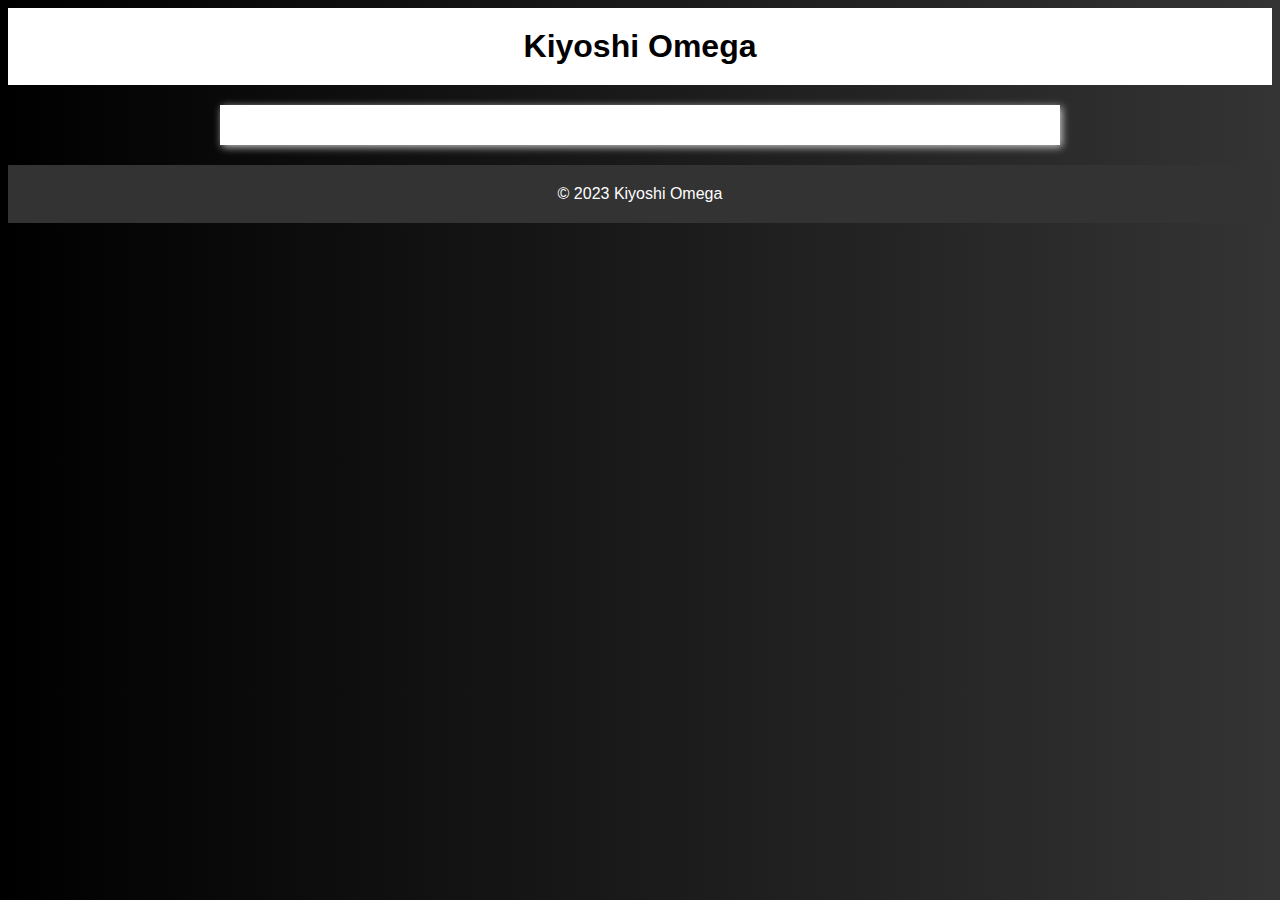
==== index.html @ f6763598 "Rename KiyoshiOmega.html to index.html" ====
<!DOCTYPE html>
<html>
  <head>
    <title>Kiyoshi Omega</title>
    <style>
      body {
        background-image: linear-gradient(to right, #000000, #343434);
        font-family: Arial, sans-serif;
      }

      header {
        background-color: rgb(255, 255, 255);
        color: rgb(0, 0, 0);
        padding: 20px;
        text-align: center;
      }

      header h1 {
        margin: 0;
      }

      main {
        max-width: 800px;
        margin: 20px auto;
        padding: 20px;
        background-color: #fff;
        box-shadow: 2px 2px 8px #ccc;
      }

      section {
        margin-bottom: 20px;
      }

      footer {
        background-color: #333;
        color: #fff;
        padding: 20px;
        text-align: center;
      }
    </style>
  </head>
  <body>
    <header>
      <h1>Kiyoshi Omega</h1>
    </header>
    <main></main>
    <footer>&copy; 2023 Kiyoshi Omega</footer>
  </body>
</html>
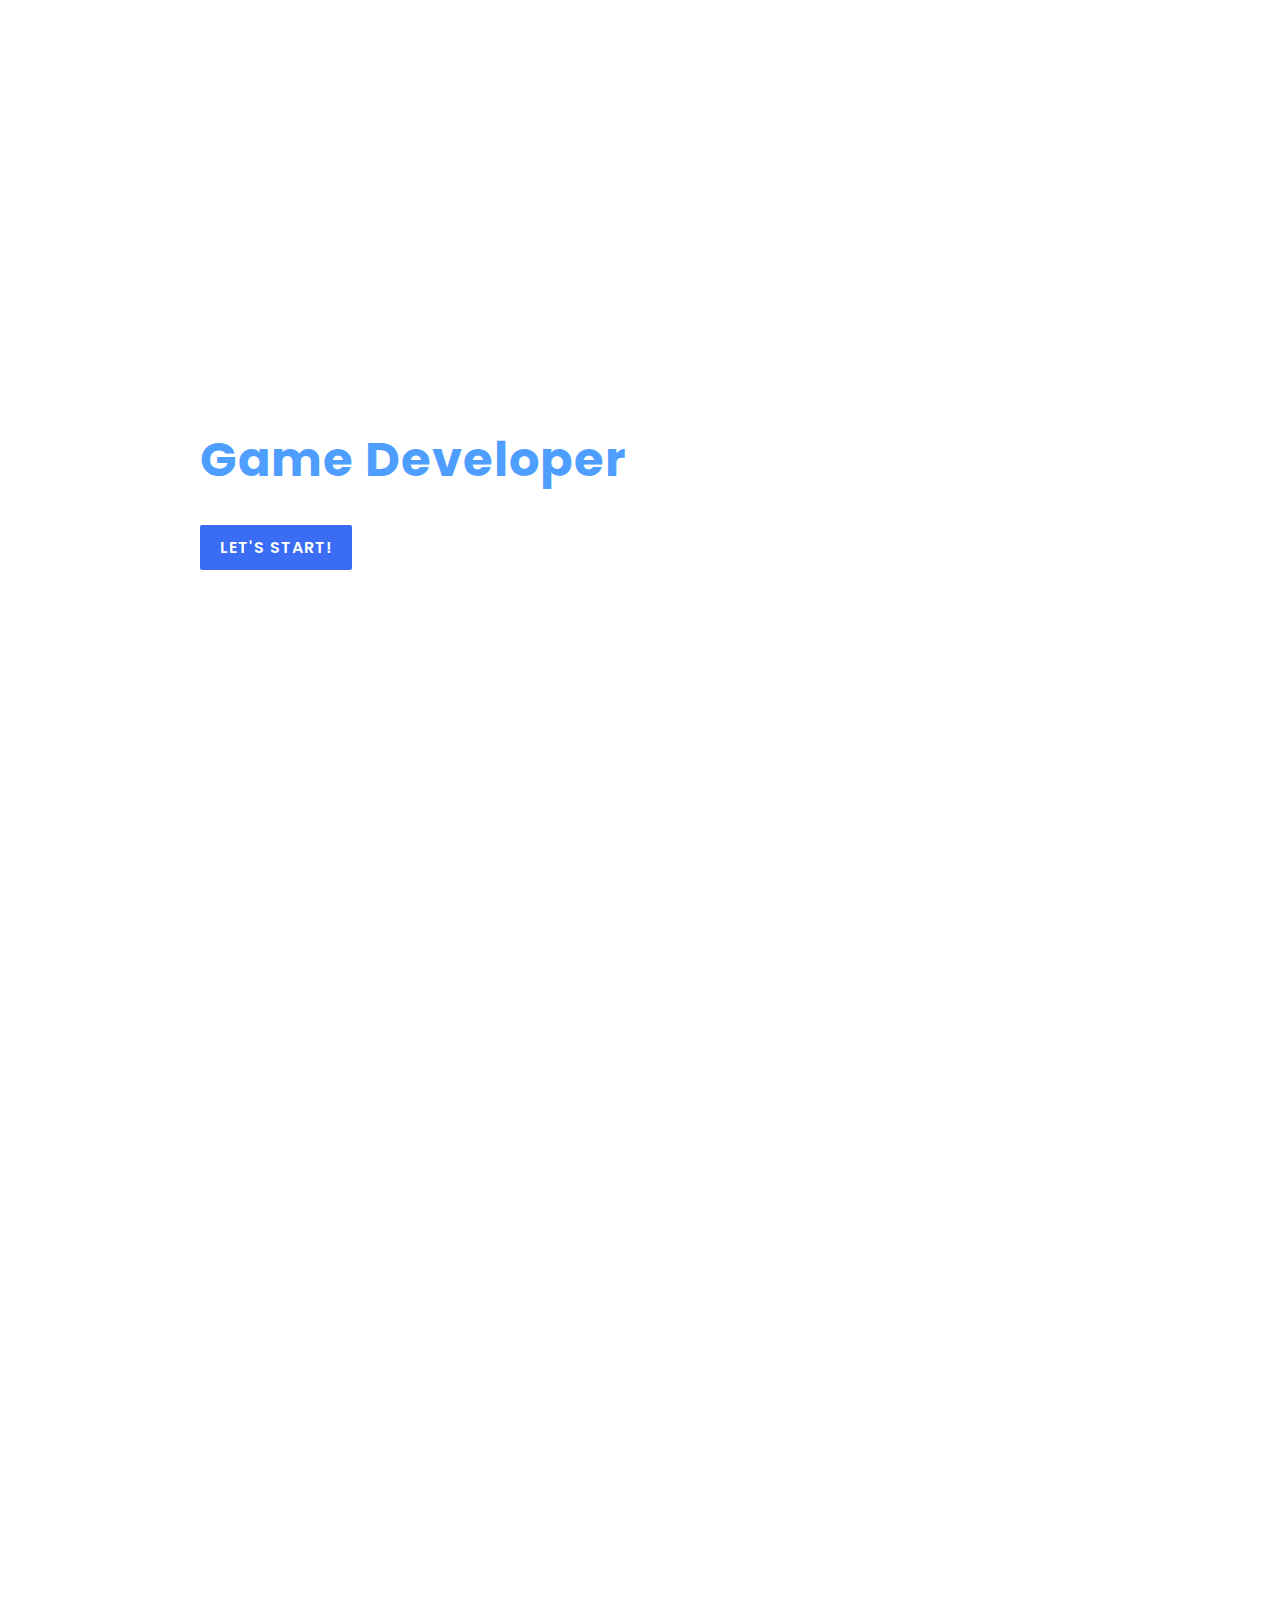
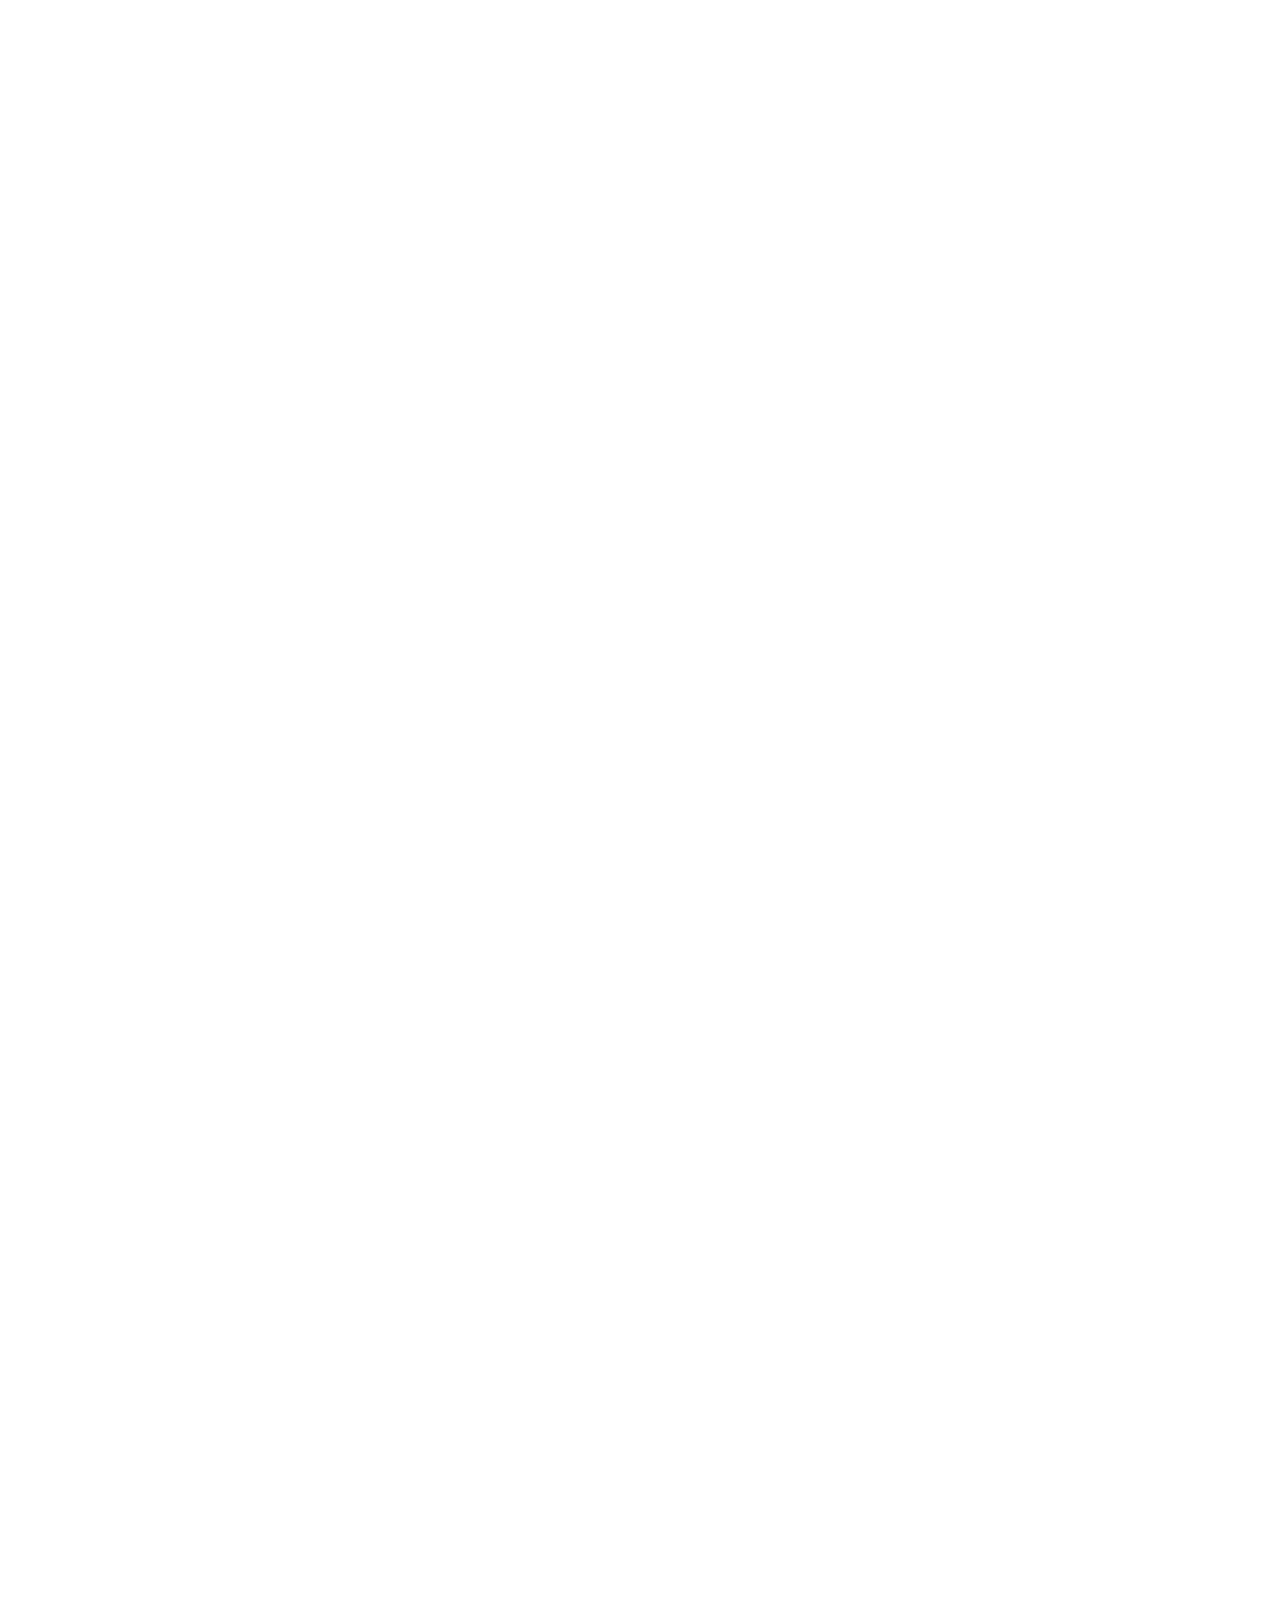
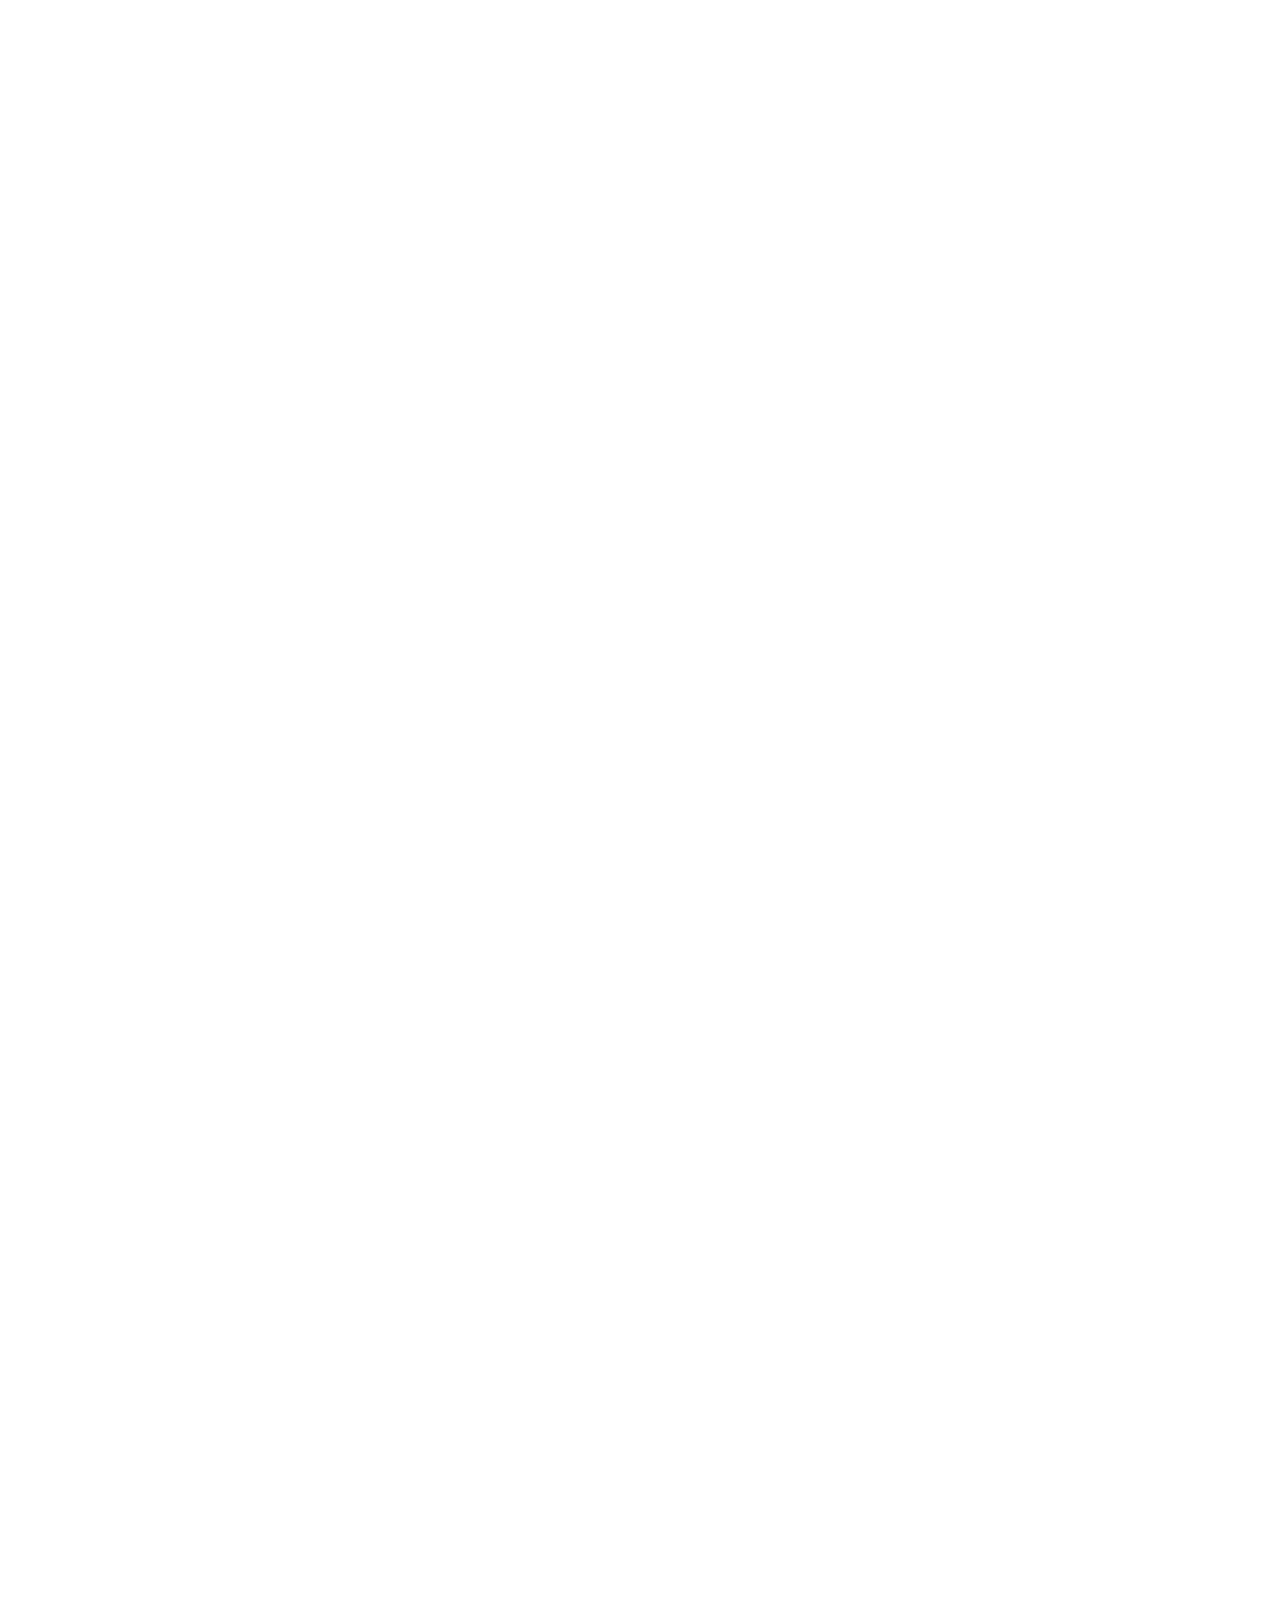
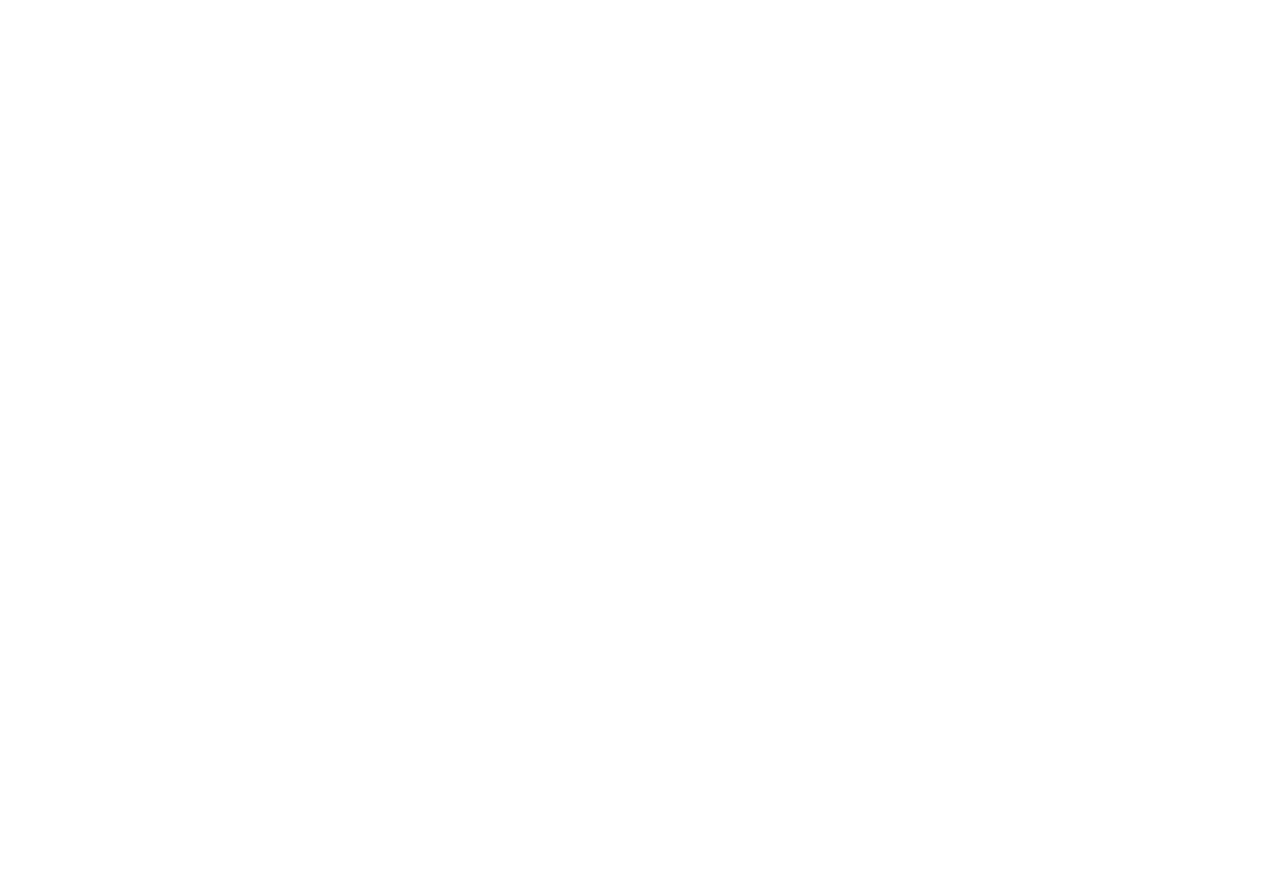
==== commit 9c8cd657: "Add files via upload" ====
--- a/index.html
+++ b/index.html
@@ -1,49 +1,231 @@
 <!DOCTYPE html>
-<html>
+<html lang="en" dir="ltr">
   <head>
+    <meta charset="utf-8" />
+    <meta name="viewport" content="width=device-width, initial-scale=1.0" />
     <title>Kiyoshi Omega</title>
-    <style>
-      body {
-        background-image: linear-gradient(to right, #000000, #343434);
-        font-family: Arial, sans-serif;
-      }
-
-      header {
-        background-color: rgb(255, 255, 255);
-        color: rgb(0, 0, 0);
-        padding: 20px;
-        text-align: center;
-      }
-
-      header h1 {
-        margin: 0;
-      }
-
-      main {
-        max-width: 800px;
-        margin: 20px auto;
-        padding: 20px;
-        background-color: #fff;
-        box-shadow: 2px 2px 8px #ccc;
-      }
-
-      section {
-        margin-bottom: 20px;
-      }
-
-      footer {
-        background-color: #333;
-        color: #fff;
-        padding: 20px;
-        text-align: center;
-      }
-    </style>
+    <link rel="stylesheet" href="style.css" />
+    <link
+      rel="stylesheet"
+      href="https://cdnjs.cloudflare.com/ajax/libs/font-awesome/5.15.2/css/all.min.css"
+    />
   </head>
   <body>
+    <div class="scrollToTop-btn">
+      <i class="fas fa-angle-up"></i>
+    </div>
+
     <header>
-      <h1>Kiyoshi Omega</h1>
+      <a href="#" class="brand">Kiyoshi Omega</a>
+      <div class="menu-btn"></div>
+      <div class="navigation">
+        <a href="#main">Home</a>
+        <a href="#about">About</a>
+        <a href="Community">Community</a>
+        <a href="#services">Services</a>
+        <a href="#Team">Team</a>
+        <a href="#contact">Contact</a>
+      </div>
     </header>
-    <main></main>
-    <footer>&copy; 2023 Kiyoshi Omega</footer>
+
+    <section class="main" id="main">
+      <div class="content">
+        <h2>Hello, We're<br /><span>Kiyoshi Omega</span></h2>
+        <div class="animated-text">
+          <h3>Game Developer</h3>
+          <h3>Web Developer</h3>
+          <h3>Kiyoshi Omega</h3>
+        </div>
+        <a href="#" class="btn">Let's Start!</a>
+        <div class="media-icons">
+          <a href="#"><i class="fab fa-facebook-f"></i></a>
+          <a href="#"><i class="fab fa-instagram"></i></a>
+          <a href="#"><i class="fab fa-twitter"></i></a>
+        </div>
+      </div>
+    </section>
+
+    <section class="about" id="about">
+      <div class="title reveal">
+        <h2 class="section-title">About Kiyoshi Omega</h2>
+      </div>
+      <div class="content">
+        <div class="column col-left reveal">
+          <div class="img-card">
+            <img src="lgoo.png" alt="" />
+          </div>
+        </div>
+        <div class="column col-right reveal">
+          <h2 class="content-title">Hey There!</h2>
+          <p class="paragraph-text">
+            At Kiyoshi Omega, We're an independent Roblox game development
+            studio. Which has made 1 game, and some on the way! Our goal is to
+            make fun and enjoyable games for everyone! .<br /><br />
+            We're a small Development group, which are are powered by roblox!
+            Our game is called Kiyoshi Omega. This game is an Sword Fighting
+            game. You elimate people, you'll get money to buy Swords, the game
+            might be constantly updating due to glitches, or updating for new
+            items!
+          </p>
+          <a href="#" class="btn">See More</a>
+        </div>
+      </div>
+    </section>
+
+    <section class="Community" id="Community">
+      <div class="title reveal">
+        <h2 class="section-title">Our Community!</h2>
+      </div>
+      <div class="content">
+        <div class="column col-left reveal">
+          <h2 class="content-title">Our Community</h2>
+          <p>
+             Community Soon >:)
+          </p>
+          <a href="#" class="btn">See More</a>
+          <section class="services" id="services">
+      <div class="title reveal">
+        <h2 class="section-title">Our Services</h2>
+        <p>
+          Our Services are still currently expanding. As of Our Services are on roblox, with the game Kiyoshi Omega!
+        </p>
+      </div>
+      <div class="content">
+        <div class="card reveal">
+          <div class="service-icon">
+            <i class="fas fa-palette"></i>
+          </div>
+          <div class="info">
+            <h3>Roblox Development</h3>
+            <p>
+              Creating Game, powered by roblox!
+            </p>
+          </div>
+        </div>
+        <div class="card reveal">
+          <div class="service-icon">
+            <i class="fas fa-file-code"></i>
+          </div>
+          <div class="info">
+            <h3>Web Development</h3>
+            <p>
+              Web Development of Making Websites!
+            </p>
+          </div>
+        </div>
+        <div class="card reveal">
+          <div class="service-icon">
+            <i class="fas fa-object-group"></i>
+          </div>
+          <div class="info">
+            <h3>Interface Design</h3>
+            <p>
+              Design User-Inferface, Properally known as User-Interface
+            </p>
+          </div>
+        </div>
+      </div>
+    </section>
+
+    <section class="Team" id="Team">
+            <div class="title reveal">
+        <h2 class="section-title">Team</h2>
+      </div>
+      <div class="content">
+        <div class="card reveal">
+          <div class="card-img">
+          <img src="Clvpii.png" height="500"/>
+          
+            <img src="images/work1.jpg" alt="" />
+          </div>
+        </div>
+        <div class="card reveal">
+          <div class="card-img">
+            <img src="images/work2.jpg" alt="" />
+          </div>
+        </div>
+        <div class="card reveal">
+          <div class="card-img">
+            <img src="images/work3.jpg" alt="" />
+          </div>
+        </div>
+        <div class="card reveal">
+          <div class="card-img">
+            <img src="images/work4.jpg" alt="" />
+          </div>
+        </div>
+        <div class="card reveal">
+          <div class="card-img">
+            <img src="images/work5.jpg" alt="" />
+          </div>
+        </div>
+        <div class="card reveal">
+          <div class="card-img">
+            <img src="images/work6.jpg" alt="" />
+          </div>
+        </div>
+        <div class="title reveal">
+          <a href="#" class="btn">See All</a>
+        </div>
+      </div>
+    </section>
+
+    <section class="contact" id="contact">
+      <div class="title reveal">
+        <h2 class="section-title">Contact Us!</h2>
+      </div>
+      <div class="content">
+        <div class="row">
+          <div class="card reveal">
+            <div class="contact-icon">
+                          </div>
+            <div class="info">
+  
+            <div class="info">
+                          </div>
+          </div>
+          <div class="card reveal">
+            <div class="contact-icon">
+              <i class="fas fa-envelope"></i>
+            </div>
+            <div class="info">
+              <h3>Email Address</h3>
+              <span>KiyoshiOmegaRBLX@gmail.com</span>
+            </div>
+          </div>
+          <div class="card reveal">
+            <div class="contact-icon">
+              <i class="fas fa-globe"></i>
+            </div>
+            <div class="info">
+              <h3>Website</h3>
+              <span>No custom domain ):</span>
+            </div>
+          </div>
+        </div>
+        <div class="row">
+          <div class="contact-form reveal">
+            <h3>Function Comming Soon!</h3>
+            <div class="input-box">
+              <input type="text" name=Function Comming Soon!"" value="" placeholder="Function Comming Soon!" />
+            </div>
+            <div class="input-box">
+              <input type="text" name="Function Comming Soon!" value="Function Comming Soon!" placeholder="Function Comming Soon!" />
+            </div>
+            <div class="input-box">,</div>
+            <div class="input-box">
+              <input type="submit" class="send-btn" name="" value="Function Comming Soon!" />
+            </div>
+          </div>
+        </div>
+      </div>
+    </section>
+
+    <footer class="footer">
+      <span class="footer-title">Kiyoshi Omega</span>
+      <p>Copyright @2023 <a href="#">Kiyoshi Omega</a>. All Rights Reserved.</p>
+    </footer>
+
+    <script src="script.js" charset="utf-8"></script>
   </body>
 </html>
--- a/style.css
+++ b/style.css
@@ -0,0 +1,693 @@
+@import url("https://fonts.googleapis.com/css2?family=Poppins:ital,wght@0,100;0,200;0,300;0,400;0,500;0,600;0,700;0,800;0,900;1,100;1,200;1,300;1,400;1,500;1,600;1,700;1,800;1,900&display=swap");
+
+* {
+  margin: 0;
+  padding: 0;
+  box-sizing: border-box;
+  font-family: "Poppins", sans-serif;
+  scroll-behavior: smooth;
+}
+
+section {
+  padding: 100px 200px;
+}
+
+.main {
+  position: relative;
+  width: 100%;
+  min-height: 100vh;
+  display: flex;
+  align-items: center;
+  background: url(images/bg.jpg) no-repeat;
+  background-size: cover;
+  background-position: center;
+  background-attachment: fixed;
+}
+
+.main .content {
+  max-width: 800px;
+}
+
+.main .content h2 {
+  color: #fff;
+  font-size: 2em;
+  font-weight: 500;
+}
+
+.main .content h2 span {
+  font-size: 2.8em;
+  font-weight: 600;
+}
+
+.animated-text {
+  position: relative;
+  height: 70px;
+  overflow: hidden;
+}
+
+.animated-text h3 {
+  color: #4e9eff;
+  font-size: 3em;
+  font-weight: 700;
+  line-height: 70px;
+  letter-spacing: 1px;
+}
+
+.animated-text h3:nth-child(1) {
+  animation: text-move 10s infinite;
+}
+
+@keyframes text-move {
+  0% {
+    margin-top: 0;
+  }
+  25% {
+    margin-top: -70px;
+  }
+  50% {
+    margin-top: -140px;
+  }
+  75% {
+    margin-top: -70px;
+  }
+  100% {
+    margin-top: 0;
+  }
+}
+
+.btn {
+  color: #fff;
+  background: #3a6cf4;
+  font-size: 1em;
+  font-weight: 600;
+  display: inline-block;
+  padding: 10px 20px;
+  text-transform: uppercase;
+  text-decoration: none;
+  letter-spacing: 1px;
+  border-radius: 2px;
+  margin-top: 30px;
+  transition: 0.5s ease;
+}
+
+.btn:hover {
+  background: #235bf6;
+}
+
+.media-icons {
+  margin-top: 50px;
+}
+
+.media-icons a {
+  color: #fff;
+  font-size: 25px;
+  margin-right: 30px;
+}
+
+header {
+  z-index: 999;
+  position: fixed;
+  background: rgba(255, 255, 255, 0.1);
+  top: 0;
+  left: 0;
+  width: 100%;
+  padding: 15px 200px;
+  display: flex;
+  justify-content: space-between;
+  align-items: center;
+  transition: 0.5s ease;
+}
+
+header.sticky {
+  background: #3a6cf4;
+  padding: 10px 200px;
+}
+
+header .brand {
+  color: #fff;
+  font-size: 1.8em;
+  font-weight: 700;
+  text-transform: uppercase;
+  text-decoration: none;
+}
+
+header .navigation {
+  position: relative;
+}
+
+header .navigation a {
+  color: #fff;
+  font-size: 1em;
+  font-weight: 500;
+  text-decoration: none;
+  margin-left: 30px;
+}
+
+header .navigation a:hover {
+  color: #3a6cf4;
+}
+
+header.sticky .navigation a:hover {
+  color: #000;
+}
+
+body {
+  min-height: 110vh;
+}
+
+.title {
+  width: 100%;
+  display: flex;
+  justify-content: center;
+  align-items: center;
+  flex-direction: column;
+}
+
+.section-title {
+  position: relative;
+  color: #3a6cf4;
+  font-size: 2.2em;
+  font-weight: 800;
+  margin-bottom: 60px;
+}
+
+.section-title:before {
+  content: "";
+  position: absolute;
+  top: 56px;
+  left: 50%;
+  width: 140px;
+  height: 4px;
+  background: #3a6cf4;
+  transform: translateX(-50%);
+}
+
+.section-title:after {
+  content: "";
+  position: absolute;
+  top: 50px;
+  left: 50%;
+  width: 15px;
+  height: 15px;
+  border-radius: 50%;
+  background: #3a6cf4;
+  transform: translateX(-50%);
+}
+
+.about .content {
+  position: relative;
+  width: 100%;
+  display: flex;
+  justify-content: space-between;
+  margin-top: 20px;
+}
+
+.about .content .col-left {
+  position: relative;
+  width: 45%;
+}
+
+.about .content .col-right {
+  position: relative;
+  width: 50%;
+}
+
+.about .content .col-left .img-card {
+  position: relative;
+  width: 100%;
+  min-height: 450px;
+}
+
+.about .content .col-left .img-card img {
+  position: absolute;
+  top: 0;
+  left: 0;
+  width: 100%;
+  height: 100%;
+  object-fit: cover;
+  border-radius: 10px;
+}
+
+.about .content .col-right .content-title {
+  font-size: 2em;
+  font-weight: 800;
+  margin-bottom: 20px;
+}
+
+.about .content .col-right .paragraph-text {
+  font-size: 1em;
+}
+
+.skills {
+  background: #000016;
+}
+
+.skills .content {
+  position: relative;
+  width: 100%;
+  display: flex;
+  justify-content: space-between;
+  color: #fff;
+  margin-top: 20px;
+}
+
+.skills .content .col-left {
+  position: relative;
+  width: 46%;
+}
+
+.skills .content .col-left .content-title {
+  margin-bottom: 20px;
+}
+
+.skills .content .col-right {
+  position: relative;
+  width: 46%;
+}
+
+.skills .content .col-right .bar {
+  margin-bottom: 15px;
+  padding: 10px;
+}
+
+.skills .content .col-right .bar .info {
+  display: flex;
+  align-items: center;
+  justify-content: space-between;
+  margin-bottom: 5px;
+}
+
+.skills .content .col-right .bar .info span {
+  font-size: 18px;
+  font-weight: 500;
+}
+
+.skills .content .col-right .bar .line {
+  position: relative;
+  width: 100%;
+  height: 15px;
+  background: #ccc;
+  border-radius: 2px;
+}
+
+.skills .content .col-right .bar .line:before {
+  content: "";
+  position: absolute;
+  height: 100%;
+  top: 0;
+  left: 0;
+  border-radius: 2px;
+}
+
+.skills .content .col-right .bar .html:before {
+  width: 95%;
+  background: #e45126;
+}
+
+.skills .content .col-right .bar .css:before {
+  width: 90%;
+  background: #0c73b8;
+}
+
+.skills .content .col-right .bar .javascript:before {
+  width: 80%;
+  background: #e3a324;
+}
+
+.skills .content .col-right .bar .jquery:before {
+  width: 80%;
+  background: #30dd6d;
+}
+
+.skills .content .col-right .bar .php:before {
+  width: 75%;
+  background: #6d7eb8;
+}
+
+.services .content {
+  display: flex;
+  justify-content: center;
+  flex-wrap: wrap;
+  flex-direction: row;
+  margin-top: 20px;
+}
+
+.title p {
+  font-size: 1em;
+  width: 80%;
+}
+
+.services .content .card {
+  background: #fff;
+  width: 340px;
+  margin: 10px;
+  padding: 25px;
+  justify-content: center;
+  align-items: center;
+  flex-direction: column;
+  box-shadow: 0 5px 25px rgba(1 1 1 / 15%);
+  border-radius: 10px;
+}
+
+.services .content .card .service-icon {
+  color: #3a6cf4;
+  font-size: 8em;
+  text-align: center;
+  transition: transform 0.5s ease;
+}
+
+.services .content .card:hover .service-icon {
+  transform: translateY(-10px);
+}
+
+.services .content .card .info {
+  text-align: center;
+}
+
+.services .content .card .info h3 {
+  color: #3a6cf4;
+  font-size: 1.2em;
+  font-weight: 700;
+  margin: 10px;
+}
+
+.work {
+  background: #000016;
+}
+
+.work .content {
+  display: flex;
+  justify-content: center;
+  flex-direction: row;
+  flex-wrap: wrap;
+  margin-top: 20px;
+}
+
+.work .content .card {
+  width: 340px;
+  margin: 15px;
+}
+
+.work .content .card .card-img {
+  position: relative;
+  width: 100%;
+  height: 260px;
+  overflow: hidden;
+  border-radius: 10px;
+}
+
+.work .content .card .card-img img {
+  position: absolute;
+  top: 0;
+  left: 0;
+  width: 100%;
+  height: 100%;
+  object-fit: cover;
+  border-radius: 10px;
+  transition: 0.5s ease;
+}
+
+.work .content .card .card-img img:hover {
+  transform: scale(1.2);
+}
+
+.contact .content {
+  display: flex;
+  justify-content: center;
+  flex-wrap: wrap;
+  flex-direction: column;
+  margin-top: 20px;
+}
+
+.contact .content .row {
+  display: flex;
+  justify-content: center;
+  flex-wrap: wrap;
+  flex-direction: row;
+}
+
+.contact .content .row .card {
+  background: #fff;
+  width: 240px;
+  margin: 20px;
+  padding: 25px;
+  display: flex;
+  justify-content: center;
+  align-items: center;
+  flex-direction: column;
+  box-shadow: 0 5px 25px rgba(1 1 1 / 15%);
+  border-radius: 10px;
+}
+
+.contact .content .row .card .contact-icon {
+  color: #3a6cf4;
+  font-size: 4em;
+  text-align: center;
+  transition: transform 0.5s ease;
+}
+
+.contact .content .row .card:hover .contact-icon {
+  transform: translateY(-10px);
+}
+
+.contact .content .row .card .info {
+  text-align: center;
+}
+
+.contact .content .row .card .info h3 {
+  color: #111;
+  font-size: 1.2em;
+  font-weight: 700;
+  margin: 10px;
+}
+
+.contact .content .row .card .info span {
+  color: #666;
+  font-weight: 500;
+}
+
+.contact-form {
+  background: #fff;
+  max-width: 600px;
+  margin-top: 50px;
+  padding: 50px;
+  border-radius: 10px;
+  box-shadow: 0 5px 25px rgba(1 1 1 / 15%);
+}
+
+.contact-form h3 {
+  color: #111;
+  font-size: 1.6em;
+  font-weight: 600;
+  text-align: center;
+  margin-bottom: 40px;
+}
+
+.contact-form .input-box {
+  position: relative;
+  width: 100%;
+  margin-bottom: 20px;
+}
+
+.contact-form .input-box input,
+.contact-form .input-box textarea {
+  color: #111;
+  width: 100%;
+  padding: 10px;
+  font-size: 1em;
+  font-weight: 400;
+  outline: none;
+  border: 1px solid #111;
+  border-radius: 5px;
+  resize: none;
+}
+
+.contact-form .input-box .send-btn {
+  color: #fff;
+  background: #3a6cf4;
+  display: inline-block;
+  font-size: 1.1em;
+  font-weight: 500;
+  text-transform: uppercase;
+  letter-spacing: 2px;
+  width: 100%;
+  border: none;
+  cursor: pointer;
+  transition: 0.5s ease;
+}
+
+.contact-form .input-box .send-btn:hover {
+  background: #235bf6;
+}
+
+.footer {
+  background: #000016;
+  color: #fff;
+  text-align: center;
+  padding: 2em;
+}
+
+.footer .footer-title {
+  font-size: 20px;
+  font-weight: 600;
+}
+
+.footer p {
+  font-size: 16px;
+  margin-top: 10px;
+}
+
+.footer p a {
+  color: #3a6cf4;
+  font-weight: 600;
+  text-decoration: none;
+}
+
+@media (max-width: 1040px) {
+  header {
+    padding: 12px 20px;
+  }
+
+  header.sticky {
+    padding: 10px 20px;
+  }
+
+  header .navigation {
+    display: none;
+  }
+
+  header .navigation.active {
+    z-index: 888;
+    position: fixed;
+    background: #fff;
+    top: 0;
+    right: 0;
+    width: 380px;
+    height: 100%;
+    display: flex;
+    justify-content: center;
+    align-items: center;
+    flex-direction: column;
+    box-shadow: 0 5px 25px rgba(1 1 1 / 15%);
+    transition: 0.3s ease;
+  }
+
+  header .navigation a {
+    color: #000;
+    font-size: 1.2em;
+    margin: 10px;
+    padding: 0 20px;
+    border-radius: 20px;
+  }
+
+  header .navigation a:hover {
+    background: #3a6cf4;
+    color: #fff;
+    transition: 0.3s ease;
+  }
+
+  .menu-btn {
+    position: absolute;
+    background: url(images/menu.png) no-repeat;
+    background-size: 30px;
+    background-position: center;
+    width: 40px;
+    height: 40px;
+    right: 0;
+    margin: 0 20px;
+    cursor: pointer;
+    transition: 0.3s ease;
+  }
+
+  .menu-btn.active {
+    z-index: 999;
+    background: url(images/close.png) no-repeat;
+    background-size: 25px;
+    background-position: center;
+    transition: 0.3s ease;
+    filter: invert(1);
+  }
+
+  section {
+    padding: 80px 20px;
+  }
+
+  .main .content h2 {
+    font-size: 1em;
+  }
+
+  .animated-text h3 {
+    font-size: 2.2em;
+  }
+
+  .section-title {
+    font-size: 1.8em;
+  }
+
+  .about .content {
+    flex-direction: column;
+  }
+
+  .about .content .column {
+    position: relative;
+    width: 100%;
+  }
+
+  .about .content .col-right {
+    margin-top: 40px;
+  }
+
+  .skills .content {
+    flex-direction: column;
+  }
+
+  .skills .content .column {
+    position: relative;
+    width: 100%;
+  }
+
+  .skills .content .col-right {
+    margin-top: 40px;
+  }
+
+  .contact-form {
+    padding: 35px 40px;
+  }
+}
+
+.scrollToTop-btn {
+  z-index: 999;
+  position: fixed;
+  background: #3a6cf4;
+  color: #fff;
+  width: 45px;
+  height: 45px;
+  right: 0;
+  bottom: 10px;
+  font-size: 22px;
+  text-align: center;
+  line-height: 45px;
+  border-radius: 3px;
+  cursor: pointer;
+  pointer-events: none;
+  opacity: 0;
+  transition: all 0.3s ease;
+}
+
+.scrollToTop-btn.active {
+  right: 20px;
+  opacity: 1;
+  pointer-events: auto;
+}
+
+.reveal {
+  position: relative;
+  transform: translateY(50px);
+  opacity: 0;
+  transition: all 1.5s ease;
+}
+
+.reveal.active {
+  transform: translateY(0);
+  opacity: 1;
+}
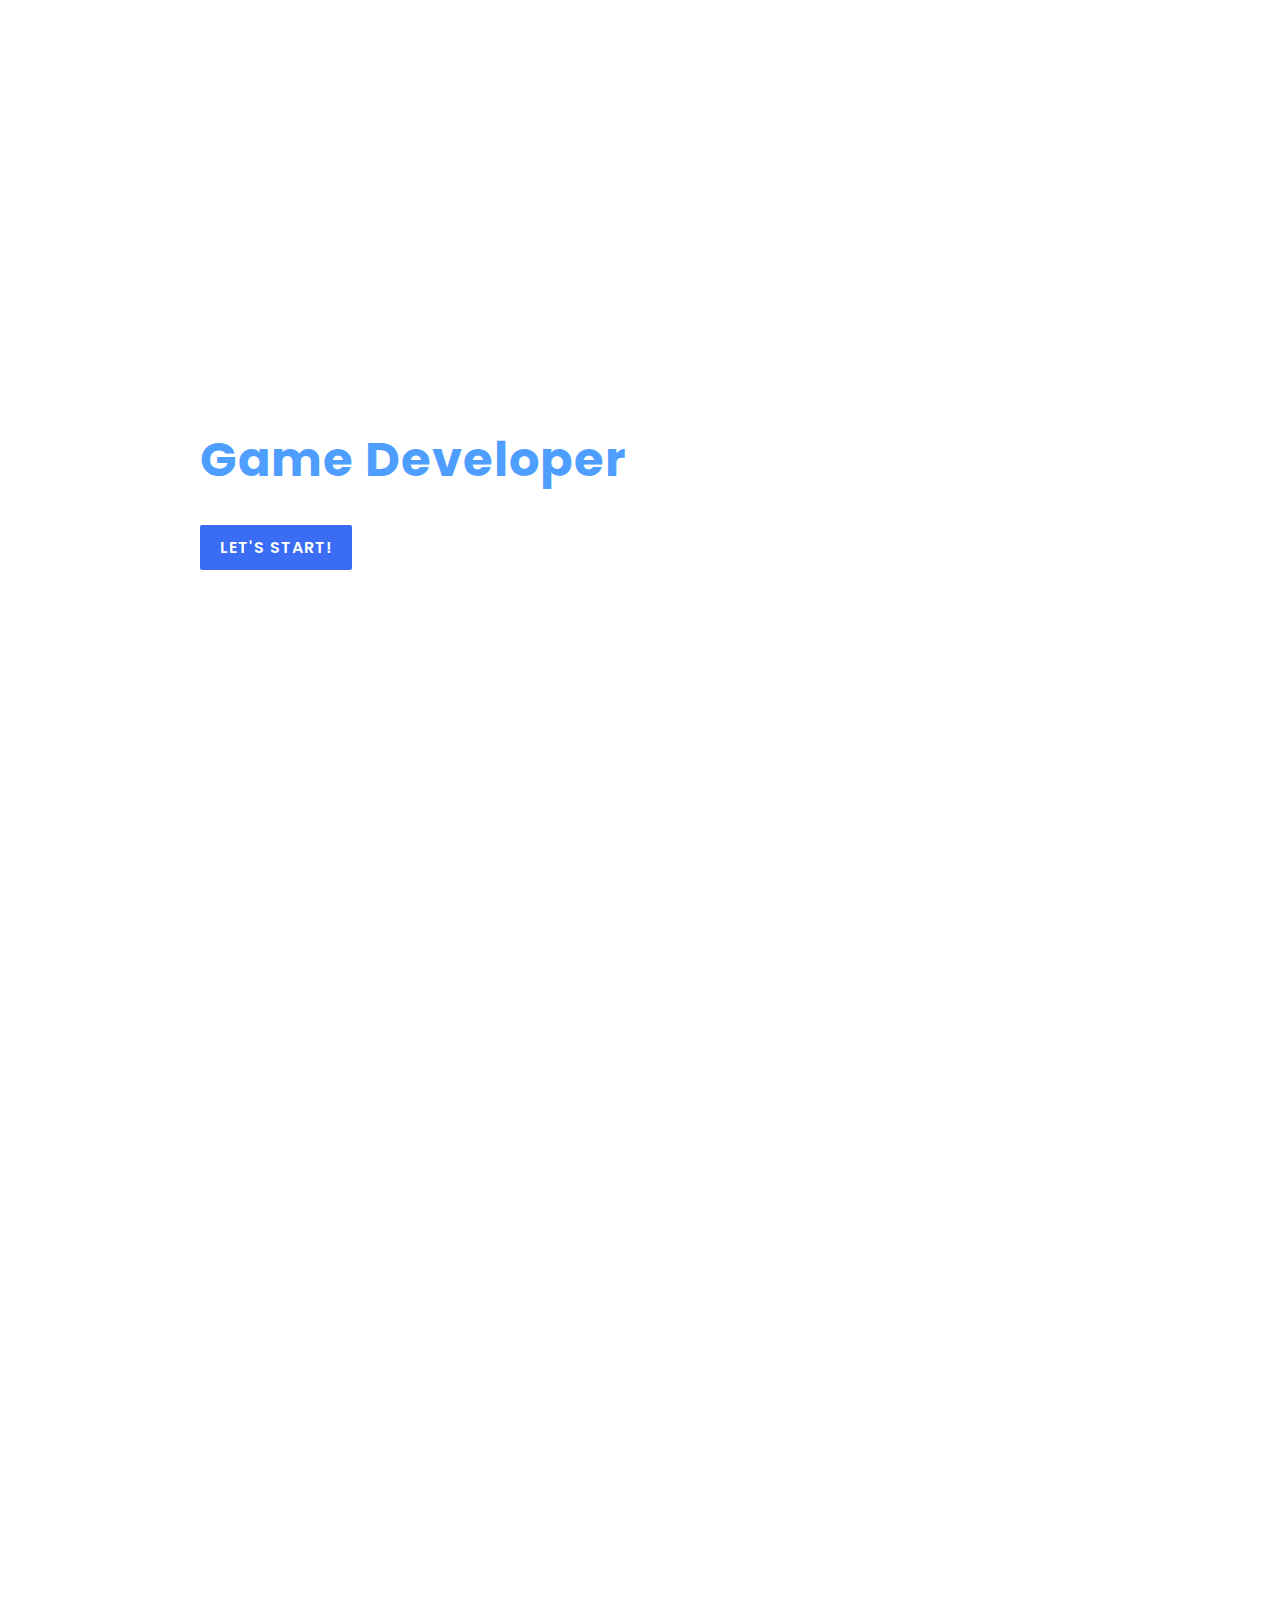
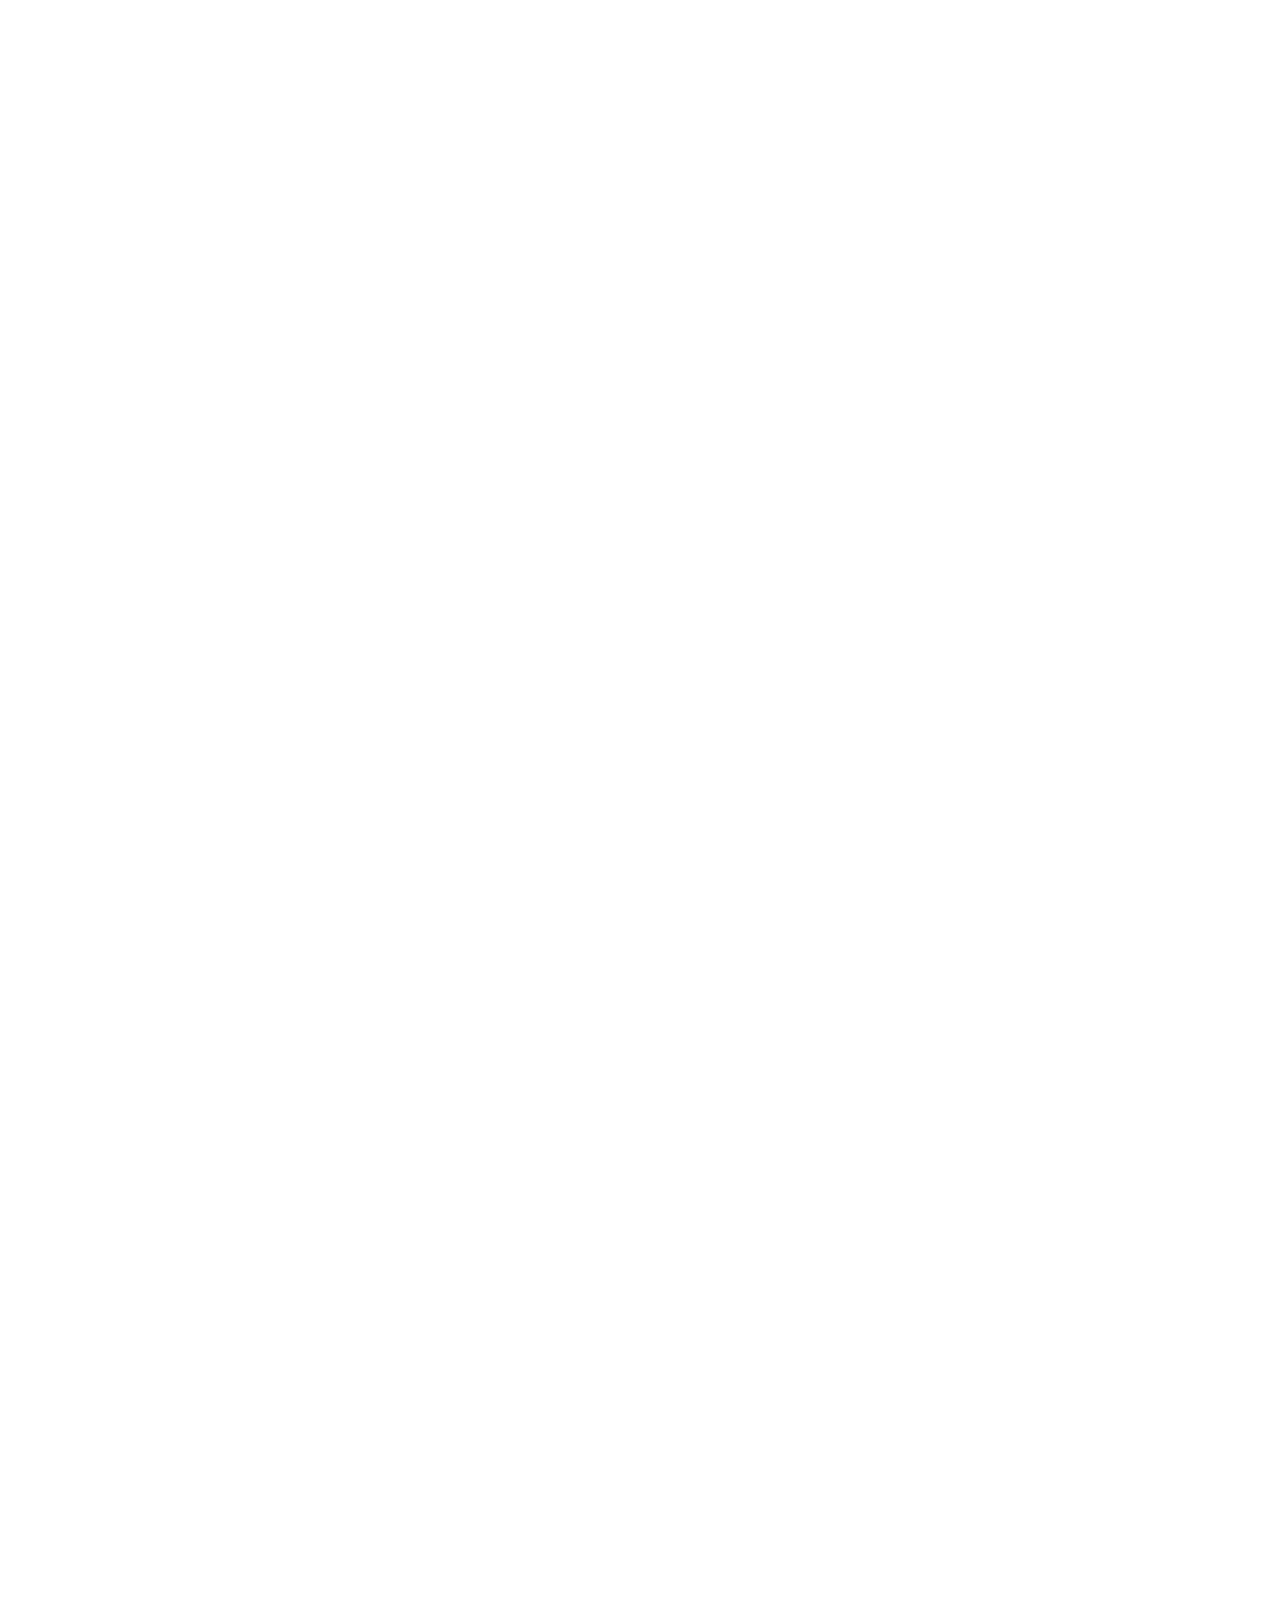
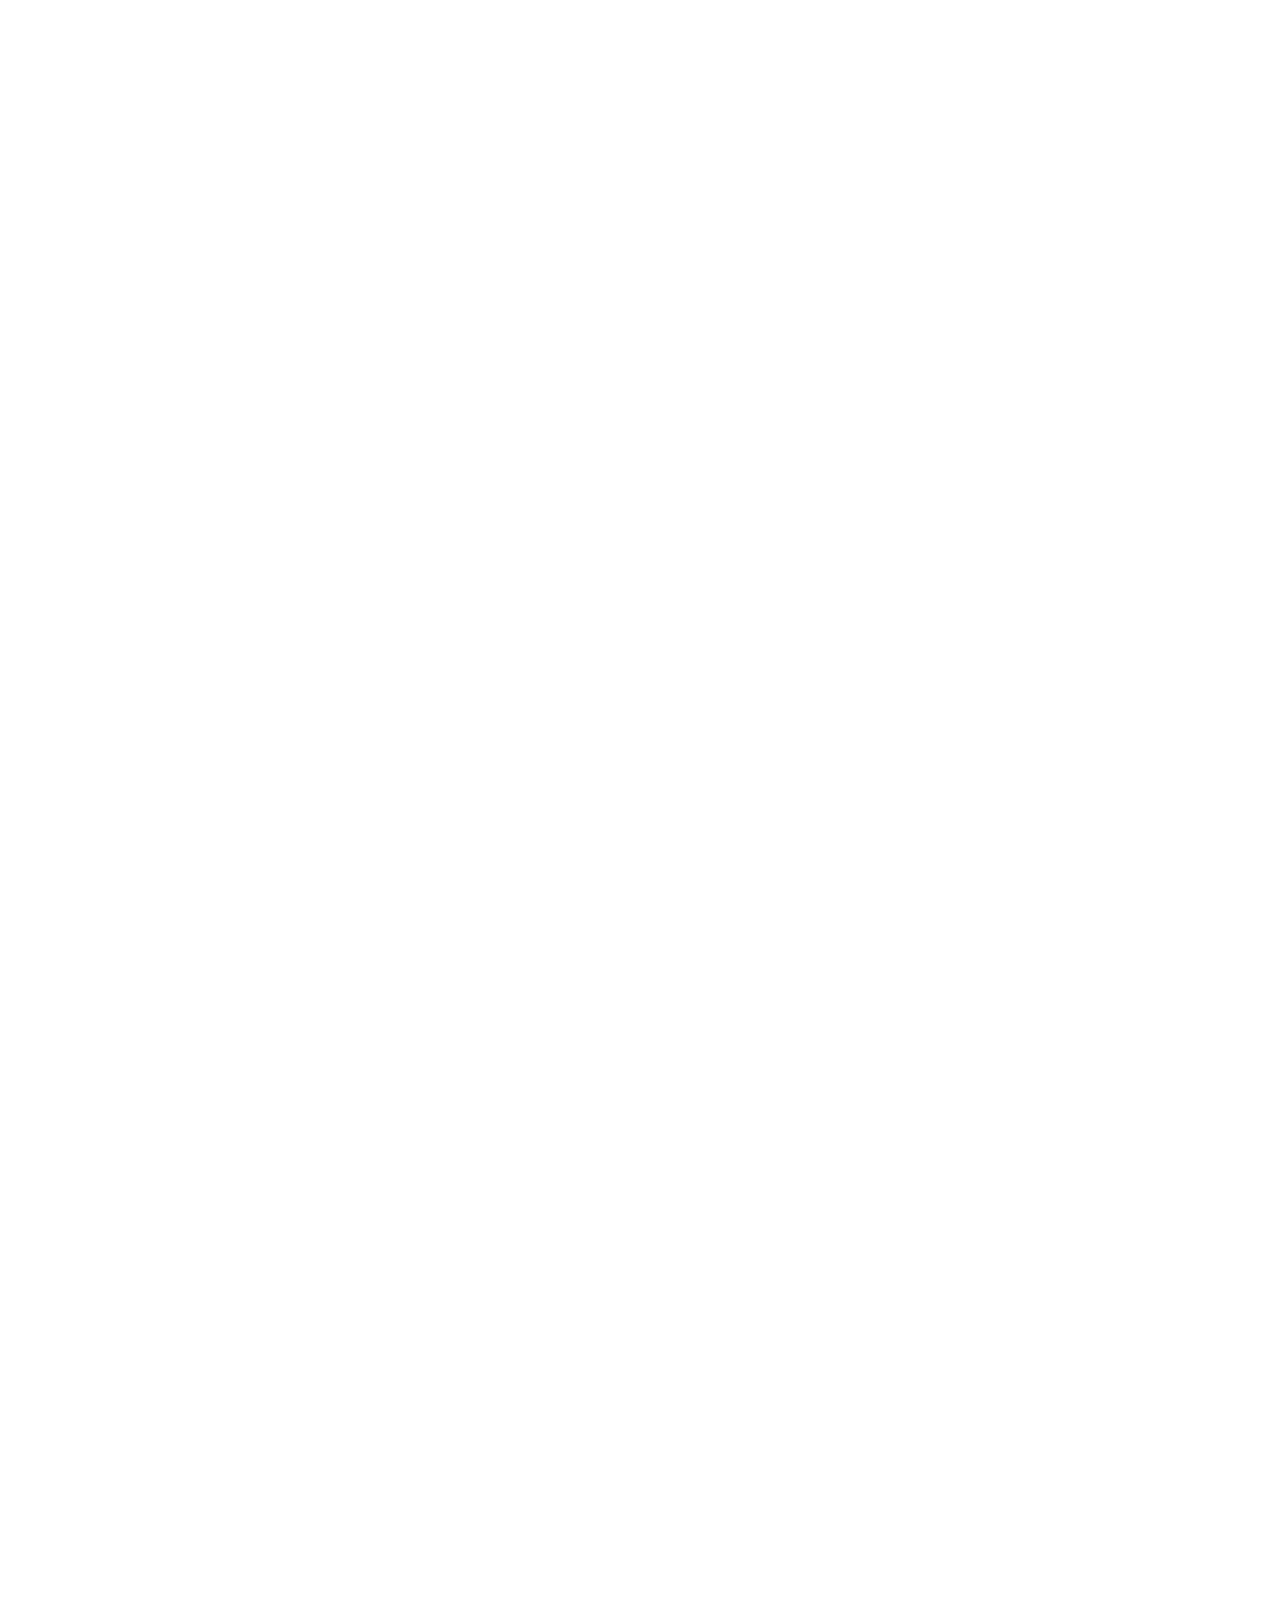
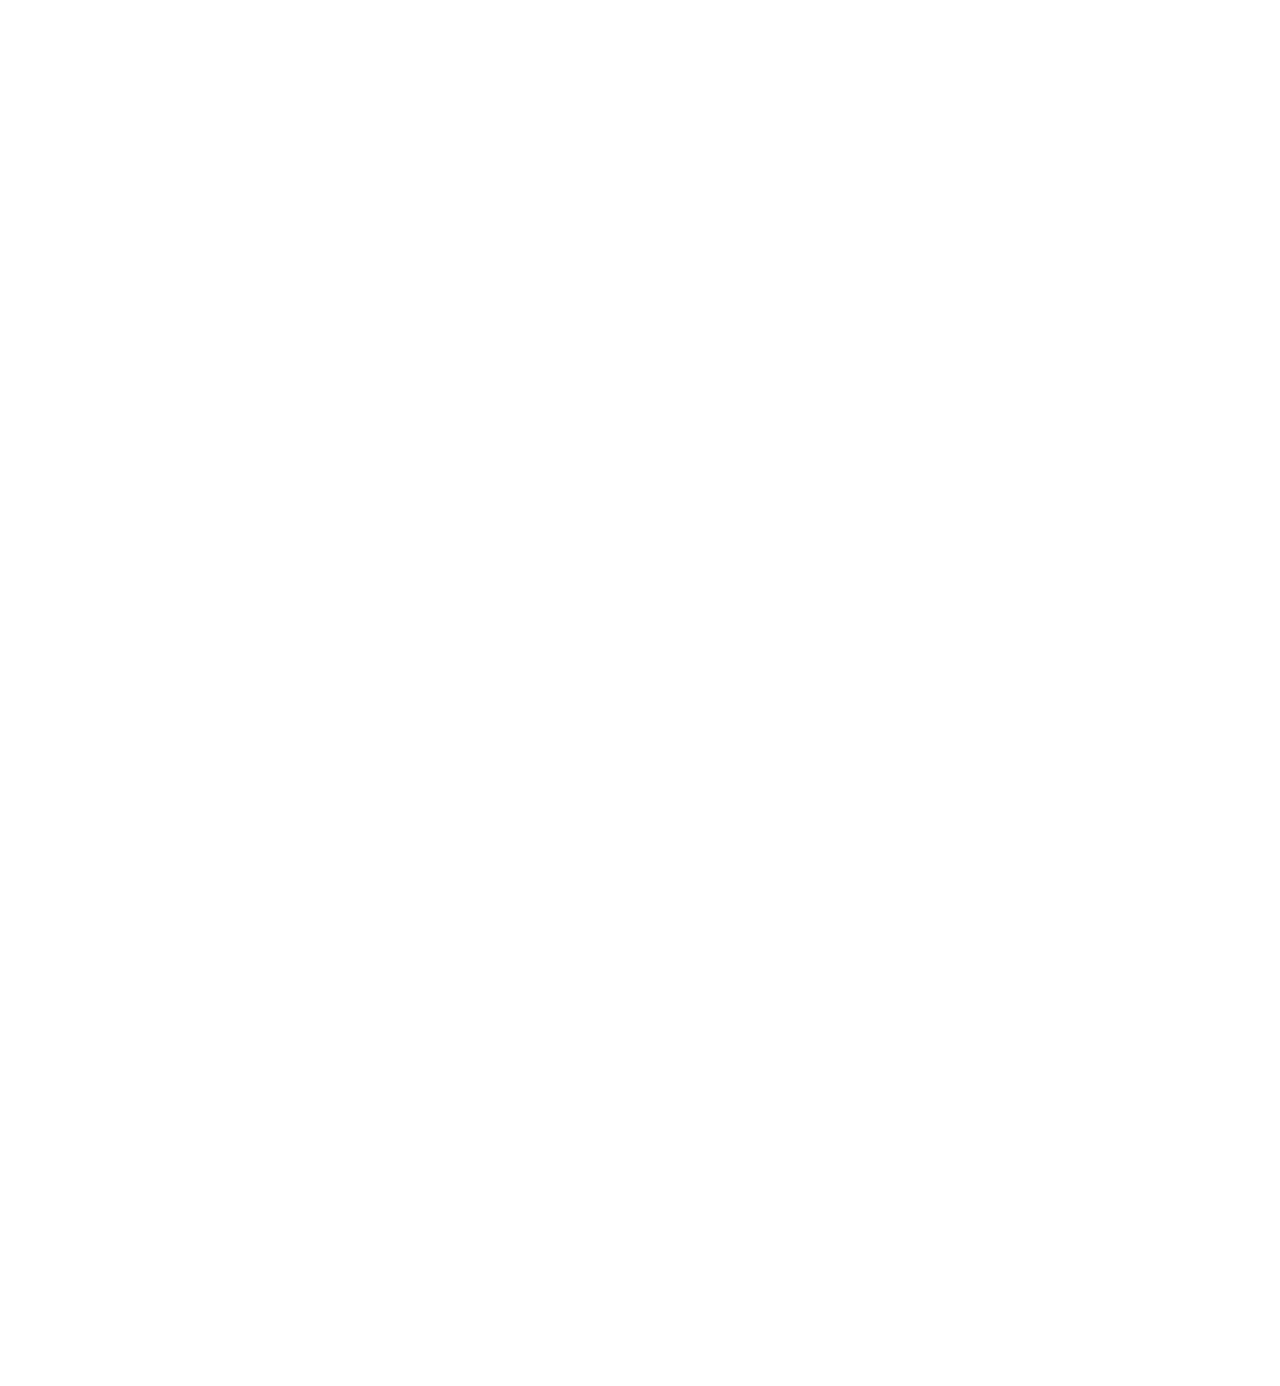
==== commit cab4a12f: "Add files via upload" ====
--- a/index.html
+++ b/index.html
@@ -205,16 +205,16 @@
         </div>
         <div class="row">
           <div class="contact-form reveal">
-            <h3>Function Comming Soon!</h3>
+            <h3>Function Coming Soon!</h3>
             <div class="input-box">
-              <input type="text" name=Function Comming Soon!"" value="" placeholder="Function Comming Soon!" />
+              <input type="text" name=Function Coming Soon!"" value="" placeholder="Function Coming Soon!" />
             </div>
             <div class="input-box">
-              <input type="text" name="Function Comming Soon!" value="Function Comming Soon!" placeholder="Function Comming Soon!" />
+              <input type="text" name="Function Coming Soon!" value="Function Coming Soon!" placeholder="Function Coming Soon!" />
             </div>
             <div class="input-box">,</div>
             <div class="input-box">
-              <input type="submit" class="send-btn" name="" value="Function Comming Soon!" />
+              <input type="submit" class="send-btn" name="" value="Function Coming Soon!" />
             </div>
           </div>
         </div>
